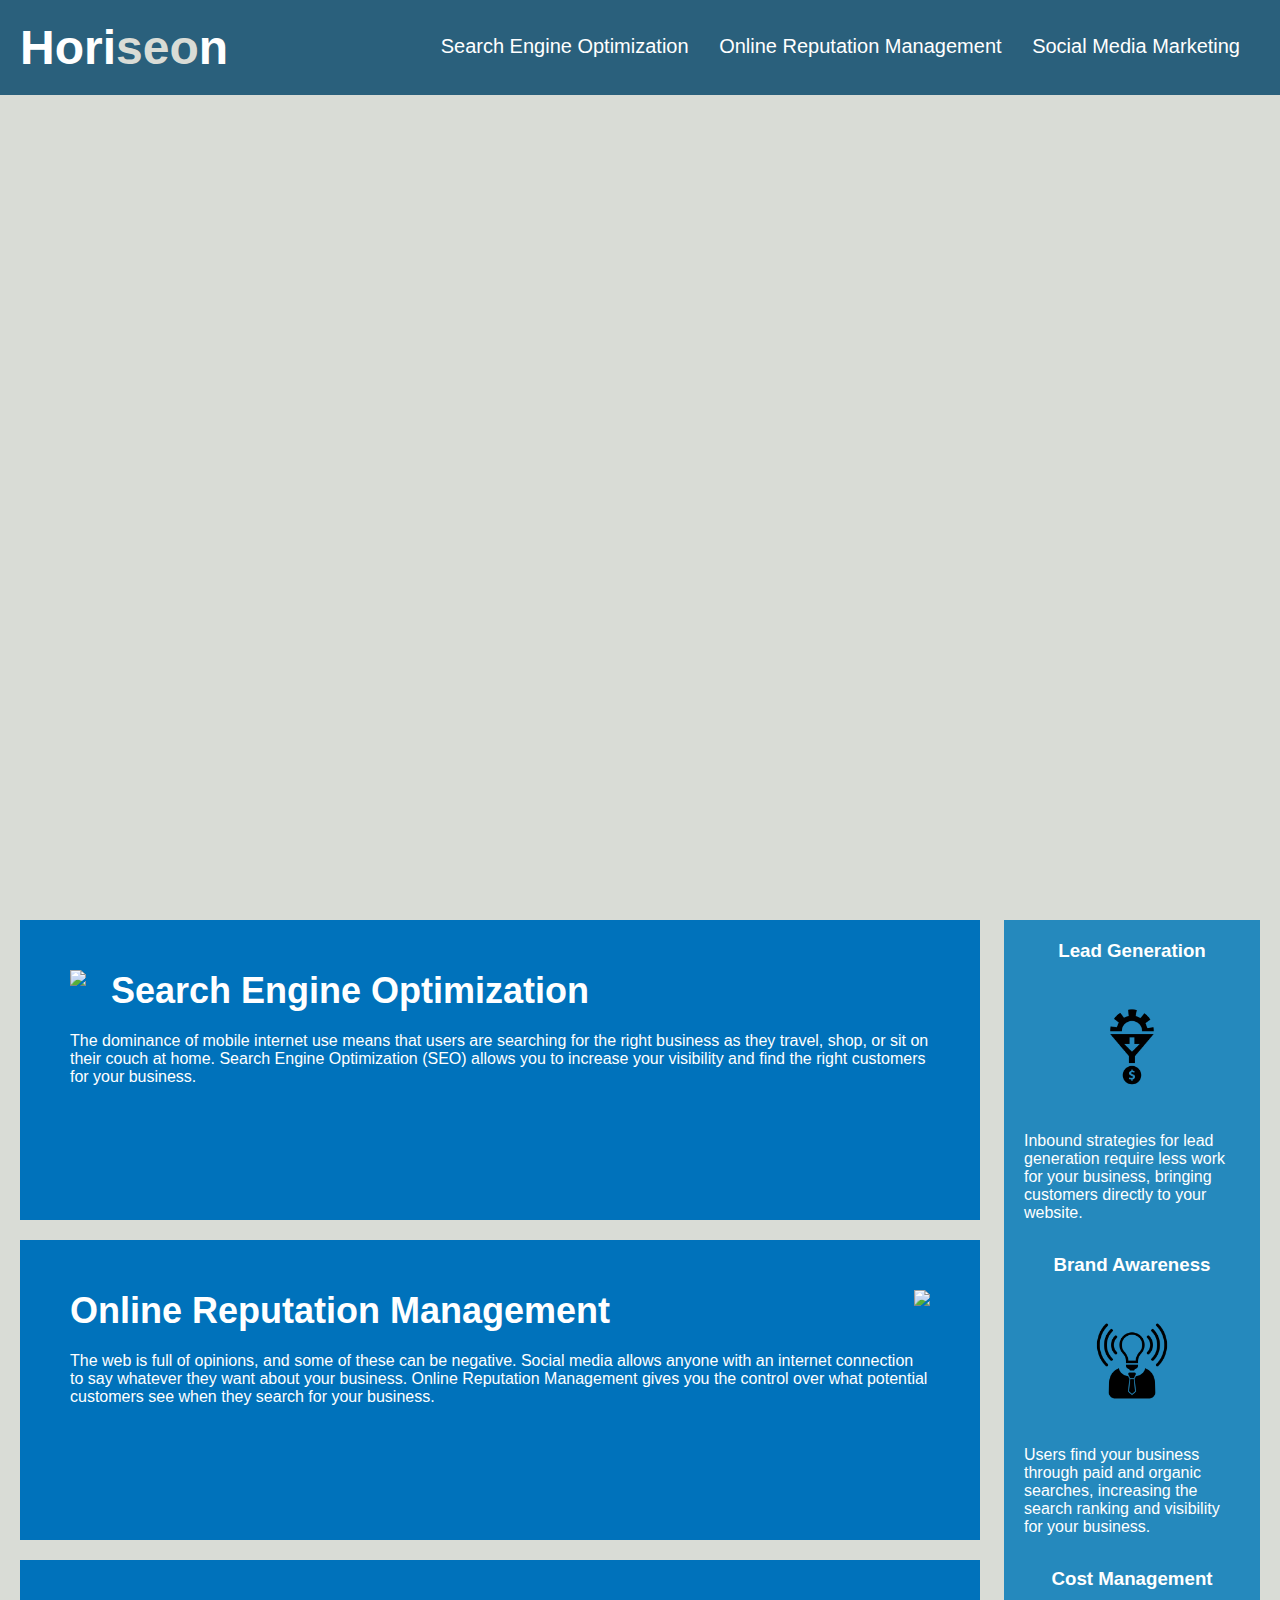
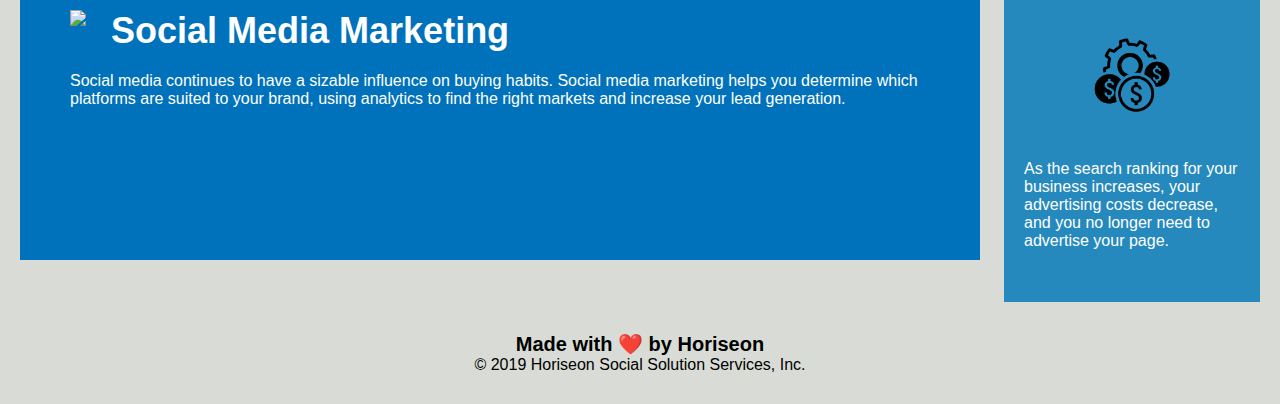
==== 02-Challenge/Develop/index.html @ d7cba12e "initial commit" ====
<!DOCTYPE html>
<html lang="en-us">

<head>
    <meta charset="UTF-8" />
    <link rel="stylesheet" href="./assets/css/style.css">
    <title>website</title>
</head>

<body>
    <div class="header">
        <h1>Hori<span class="seo">seo</span>n</h1>
        <div>
            <ul>
                <li>
                    <a href="#search-engine-optimization">Search Engine Optimization</a>
                </li>
                <li>
                    <a href="#online-reputation-management">Online Reputation Management</a>
                </li>
                <li>
                    <a href="#social-media-marketing">Social Media Marketing</a>
                </li>
            </ul>
        </div>
    </div>
    <div class="hero"></div>
    <div class="content">
        <div class="search-engine-optimization">
            <img src="./assets/images/search-engine-optimization.jpg" class="float-left" />
            <h2>Search Engine Optimization</h2>
            <p>
                The dominance of mobile internet use means that users are searching for the right business as they travel, shop, or sit on their couch at home. Search Engine Optimization (SEO) allows you to increase your visibility and find the right customers for your business.
            </p>
        </div>
        <div id="online-reputation-management" class="online-reputation-management">
            <img src="./assets/images/online-reputation-management.jpg" class="float-right" />
            <h2>Online Reputation Management</h2>
            <p>
                The web is full of opinions, and some of these can be negative. Social media allows anyone with an internet connection to say whatever they want about your business. Online Reputation Management gives you the control over what potential customers see when they search for your business.
            </p>
        </div>
        <div id="social-media-marketing" class="social-media-marketing">
            <img src="./assets/images/social-media-marketing.jpg" class="float-left" />
            <h2>Social Media Marketing</h2>
            <p>
                Social media continues to have a sizable influence on buying habits. Social media marketing helps you determine which platforms are suited to your brand, using analytics to find the right markets and increase your lead generation.
            </p>
        </div>
    </div>
    <div class="benefits">
        <div class="benefit-lead">
            <h3>Lead Generation</h3>
            <img src="./assets/images/lead-generation.png" />
            <p>
                Inbound strategies for lead generation require less work for your business, bringing customers directly to your website.
            </p>
        </div>
        <div class="benefit-brand">
            <h3>Brand Awareness</h3>
            <img src="./assets/images/brand-awareness.png" />
            <p>
                Users find your business through paid and organic searches, increasing the search ranking and visibility for your business.
            </p>
        </div>
        <div class="benefit-cost">
            <h3>Cost Management</h3>
            <img src="./assets/images/cost-management.png"></img>
            <p>
                As the search ranking for your business increases, your advertising costs decrease, and you no longer need to advertise your page.
            </p>
        </div>
    </div>
    <div class="footer">
        <h2>Made with ❤️️ by Horiseon</h2>
        <p>
            &copy; 2019 Horiseon Social Solution Services, Inc.
        </p>
    </div>
</body>

</html>
---- 02-Challenge/Develop/assets/css/style.css ----
* {
    box-sizing: border-box;
    padding: 0;
    margin: 0;
}

body {
    background-color: #d9dcd6;
}

.header {
    padding: 20px;
    font-family: 'Trebuchet MS', 'Lucida Sans Unicode', 'Lucida Grande', 'Lucida Sans', Arial, sans-serif;
    background-color: #2a607c;
    color: #ffffff;
}

.header h1 {
    display: inline-block;
    font-size: 48px;
}

.header h1 .seo {
    color: #d9dcd6;
}

.header div {
    padding-top: 15px;
    margin-right: 20px;
    float: right;
    font-family: 'Gill Sans', 'Gill Sans MT', Calibri, 'Trebuchet MS', sans-serif;
    font-size: 20px;
}

.header div ul {
    list-style-type: none;
}

.header div ul li {
    display: inline-block;
    margin-left: 25px;
}

a {
    color: #ffffff;
    text-decoration: none;
}

p {
    font-size: 16px;
}

.hero {
    height: 800px;
    width: 100%;
    margin-bottom: 25px;
    background-image: url("../images/digital-marketing-meeting.jpg");
    background-size: cover;
    background-position: center;
}

.float-left {
    float: left;
    margin-right: 25px;
}

.float-right {
    float: right;
    margin-left: 25px;
}

.content {
    width: 75%;
    display: inline-block;
    margin-left: 20px;
}

.benefits {
    margin-right: 20px;
    padding: 20px;
    clear: both;
    float: right;
    width: 20%;
    height: 100%;
    font-family: 'Gill Sans', 'Gill Sans MT', Calibri, 'Trebuchet MS', sans-serif;
    background-color: #2589bd;
}

.benefit-lead {
    margin-bottom: 32px;
    color: #ffffff;
}

.benefit-brand {
    margin-bottom: 32px;
    color: #ffffff;
}

.benefit-cost {
    margin-bottom: 32px;
    color: #ffffff;
}

.benefit-lead h3 {
    margin-bottom: 10px;
    text-align: center;
}

.benefit-brand h3 {
    margin-bottom: 10px;
    text-align: center;
}

.benefit-cost h3 {
    margin-bottom: 10px;
    text-align: center;
}

.benefit-lead img {
    display: block;
    margin: 10px auto;
    max-width: 150px;
}

.benefit-brand img {
    display: block;
    margin: 10px auto;
    max-width: 150px;
}

.benefit-cost img {
    display: block;
    margin: 10px auto;
    max-width: 150px;
}

.search-engine-optimization {
    margin-bottom: 20px;
    padding: 50px;
    height: 300px;
    font-family: 'Gill Sans', 'Gill Sans MT', Calibri, 'Trebuchet MS', sans-serif;
    background-color: #0072bb;
    color: #ffffff;
}

.online-reputation-management {
    margin-bottom: 20px;
    padding: 50px;
    height: 300px;
    font-family: 'Gill Sans', 'Gill Sans MT', Calibri, 'Trebuchet MS', sans-serif;
    background-color: #0072bb;
    color: #ffffff;
}

.social-media-marketing {
    margin-bottom: 20px;
    padding: 50px;
    height: 300px;
    font-family: 'Gill Sans', 'Gill Sans MT', Calibri, 'Trebuchet MS', sans-serif;
    background-color: #0072bb;
    color: #ffffff;
}

.search-engine-optimization img {
    max-height: 200px;
}

.online-reputation-management img {
    max-height: 200px;
}

.social-media-marketing img {
    max-height: 200px;
}

.search-engine-optimization h2 {
    margin-bottom: 20px;
    font-size: 36px;
}

.online-reputation-management h2 {
    margin-bottom: 20px;
    font-size: 36px;
}

.social-media-marketing h2 {
    margin-bottom: 20px;
    font-size: 36px;
}

.footer {
    padding: 30px;
    clear: both;
    font-family: 'Trebuchet MS', 'Lucida Sans Unicode', 'Lucida Grande', 'Lucida Sans', Arial, sans-serif;
    text-align: center;
}

.footer h2 {
    font-size: 20px;
}
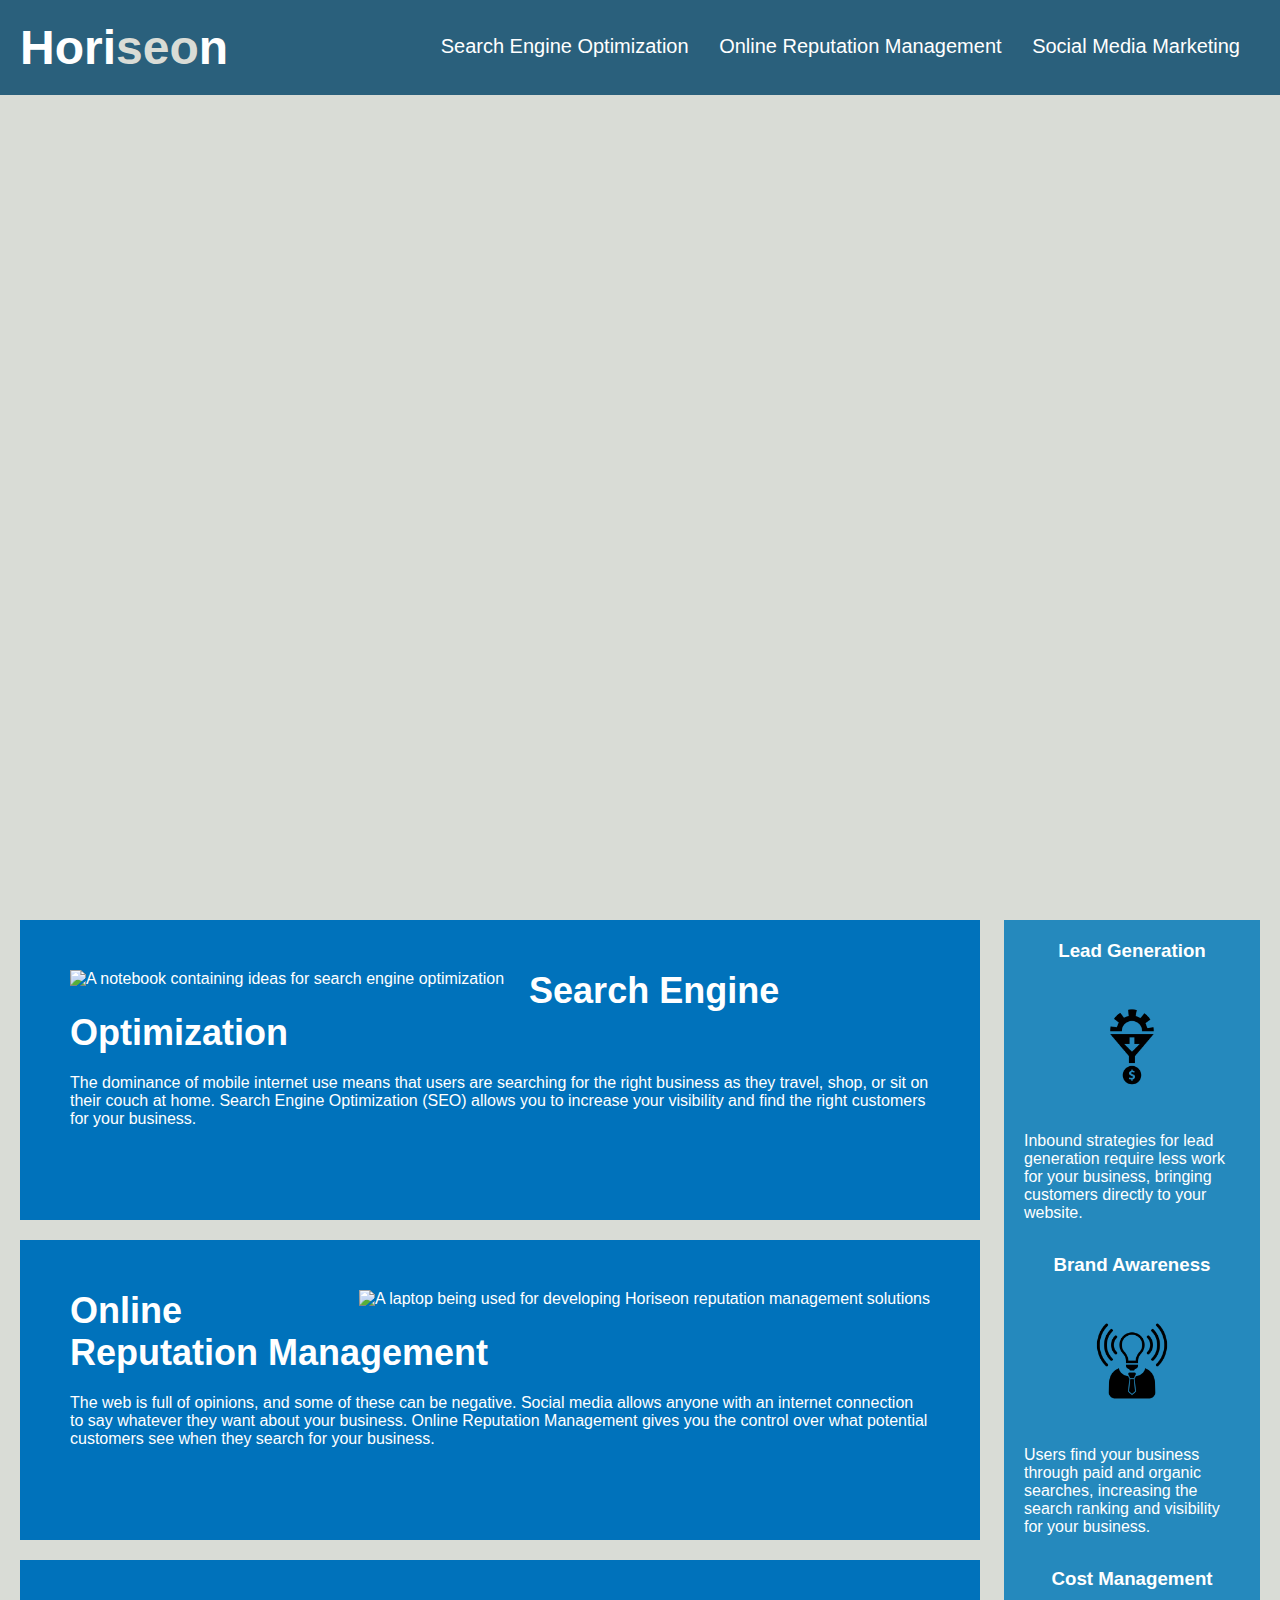
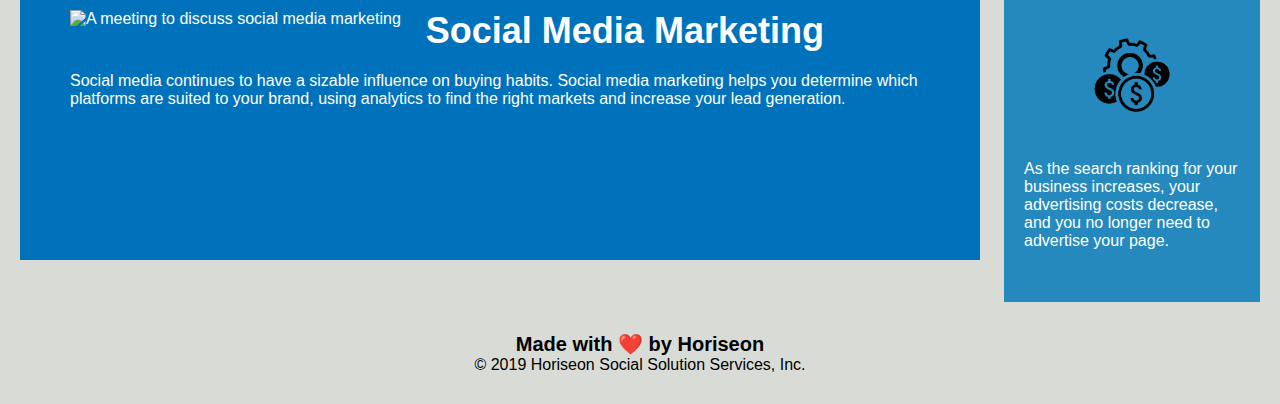
==== commit 9e0a4fd9: "1.0" ====
--- a/02-Challenge/Develop/index.html
+++ b/02-Challenge/Develop/index.html
@@ -1,82 +1,130 @@
 <!DOCTYPE html>
 <html lang="en-us">
+  <head>
+    <meta charset="UTF-8" />
+    <link rel="stylesheet" href="./assets/css/style.css" />
+    <title>Horiseon | Online SEO, Reputation, and Marketing Services</title>
+  </head>
 
-<head>
-    <meta charset="UTF-8" />
-    <link rel="stylesheet" href="./assets/css/style.css">
-    <title>website</title>
-</head>
+  <body>
+    <!-- Header -->
+    <header>
+      <h1>Hori<span class="seo">seo</span>n</h1>
+      <nav>
+        <ul>
+          <li>
+            <a href="#search-engine-optimization">Search Engine Optimization</a>
+          </li>
+          <li>
+            <a href="#online-reputation-management"
+              >Online Reputation Management</a
+            >
+          </li>
+          <li>
+            <a href="#social-media-marketing">Social Media Marketing</a>
+          </li>
+        </ul>
+      </nav>
+    </header>
 
-<body>
-    <div class="header">
-        <h1>Hori<span class="seo">seo</span>n</h1>
-        <div>
-            <ul>
-                <li>
-                    <a href="#search-engine-optimization">Search Engine Optimization</a>
-                </li>
-                <li>
-                    <a href="#online-reputation-management">Online Reputation Management</a>
-                </li>
-                <li>
-                    <a href="#social-media-marketing">Social Media Marketing</a>
-                </li>
-            </ul>
-        </div>
-    </div>
-    <div class="hero"></div>
-    <div class="content">
-        <div class="search-engine-optimization">
-            <img src="./assets/images/search-engine-optimization.jpg" class="float-left" />
-            <h2>Search Engine Optimization</h2>
-            <p>
-                The dominance of mobile internet use means that users are searching for the right business as they travel, shop, or sit on their couch at home. Search Engine Optimization (SEO) allows you to increase your visibility and find the right customers for your business.
-            </p>
-        </div>
-        <div id="online-reputation-management" class="online-reputation-management">
-            <img src="./assets/images/online-reputation-management.jpg" class="float-right" />
-            <h2>Online Reputation Management</h2>
-            <p>
-                The web is full of opinions, and some of these can be negative. Social media allows anyone with an internet connection to say whatever they want about your business. Online Reputation Management gives you the control over what potential customers see when they search for your business.
-            </p>
-        </div>
-        <div id="social-media-marketing" class="social-media-marketing">
-            <img src="./assets/images/social-media-marketing.jpg" class="float-left" />
-            <h2>Social Media Marketing</h2>
-            <p>
-                Social media continues to have a sizable influence on buying habits. Social media marketing helps you determine which platforms are suited to your brand, using analytics to find the right markets and increase your lead generation.
-            </p>
-        </div>
-    </div>
-    <div class="benefits">
-        <div class="benefit-lead">
-            <h3>Lead Generation</h3>
-            <img src="./assets/images/lead-generation.png" />
-            <p>
-                Inbound strategies for lead generation require less work for your business, bringing customers directly to your website.
-            </p>
-        </div>
-        <div class="benefit-brand">
-            <h3>Brand Awareness</h3>
-            <img src="./assets/images/brand-awareness.png" />
-            <p>
-                Users find your business through paid and organic searches, increasing the search ranking and visibility for your business.
-            </p>
-        </div>
-        <div class="benefit-cost">
-            <h3>Cost Management</h3>
-            <img src="./assets/images/cost-management.png"></img>
-            <p>
-                As the search ranking for your business increases, your advertising costs decrease, and you no longer need to advertise your page.
-            </p>
-        </div>
-    </div>
-    <div class="footer">
-        <h2>Made with ❤️️ by Horiseon</h2>
-        <p>
-            &copy; 2019 Horiseon Social Solution Services, Inc.
-        </p>
-    </div>
-</body>
+    <!-- Background banner image -->
+    <figure
+      class="hero"
+      role="img"
+      aria-label="Workers at a conference table"
+    ></figure>
 
-</html>
+    <!-- Main content sections -->
+    <main>
+      <!-- Decription of services provided -->
+      <section class="services">
+        <article id="search-engine-optimization" class="service">
+          <img
+            src="./assets/images/search-engine-optimization.jpg"
+            class="float-left"
+            alt="A notebook containing ideas for search engine optimization"
+          />
+          <h2>Search Engine Optimization</h2>
+          <p>
+            The dominance of mobile internet use means that users are searching
+            for the right business as they travel, shop, or sit on their couch
+            at home. Search Engine Optimization (SEO) allows you to increase
+            your visibility and find the right customers for your business.
+          </p>
+        </article>
+        <article id="online-reputation-management" class="service">
+          <img
+            src="./assets/images/online-reputation-management.jpg"
+            alt="A laptop being used for developing Horiseon reputation management solutions"
+            class="float-right"
+          />
+          <h2>Online Reputation Management</h2>
+          <p>
+            The web is full of opinions, and some of these can be negative.
+            Social media allows anyone with an internet connection to say
+            whatever they want about your business. Online Reputation Management
+            gives you the control over what potential customers see when they
+            search for your business.
+          </p>
+        </article>
+        <article id="social-media-marketing" class="service">
+          <img
+            src="./assets/images/social-media-marketing.jpg"
+            alt="A meeting to discuss social media marketing"
+            class="float-left"
+          />
+          <h2>Social Media Marketing</h2>
+          <p>
+            Social media continues to have a sizable influence on buying habits.
+            Social media marketing helps you determine which platforms are
+            suited to your brand, using analytics to find the right markets and
+            increase your lead generation.
+          </p>
+        </article>
+      </section>
+
+      <!-- Decription of service benefits -->
+      <section class="benefits">
+        <article class="benefit">
+          <h3>Lead Generation</h3>
+          <img
+            src="./assets/images/lead-generation.png"
+            alt="An icon portraying lead generation"
+          />
+          <p>
+            Inbound strategies for lead generation require less work for your
+            business, bringing customers directly to your website.
+          </p>
+        </article>
+        <article class="benefit">
+          <h3>Brand Awareness</h3>
+          <img
+            src="./assets/images/brand-awareness.png"
+            alt="An icon portraying brand awareness"
+          />
+          <p>
+            Users find your business through paid and organic searches,
+            increasing the search ranking and visibility for your business.
+          </p>
+        </article>
+        <article class="benefit">
+          <h3>Cost Management</h3>
+          <img
+            src="./assets/images/cost-management.png"
+            alt="An icon portraying cost management"
+          />
+          <p>
+            As the search ranking for your business increases, your advertising
+            costs decrease, and you no longer need to advertise your page.
+          </p>
+        </article>
+      </section>
+    </main>
+
+    <!-- Footer -->
+    <footer class="footer">
+      <h2>Made with ❤️️ by Horiseon</h2>
+      <p>&copy; 2019 Horiseon Social Solution Services, Inc.</p>
+    </footer>
+  </body>
+</html>--- a/02-Challenge/Develop/assets/css/style.css
+++ b/02-Challenge/Develop/assets/css/style.css
@@ -2,199 +2,136 @@
     box-sizing: border-box;
     padding: 0;
     margin: 0;
-}
-
-body {
+  }
+  
+  /* Element Styling */
+  
+  a {
+    color: #ffffff;
+    text-decoration: none;
+  }
+  
+  body {
     background-color: #d9dcd6;
-}
-
-.header {
+  }
+  
+  header {
     padding: 20px;
-    font-family: 'Trebuchet MS', 'Lucida Sans Unicode', 'Lucida Grande', 'Lucida Sans', Arial, sans-serif;
+    font-family: "Trebuchet MS", "Lucida Sans Unicode", "Lucida Grande",
+      "Lucida Sans", Arial, sans-serif;
     background-color: #2a607c;
     color: #ffffff;
-}
-
-.header h1 {
+  }
+  
+  header h1 {
     display: inline-block;
     font-size: 48px;
-}
-
-.header h1 .seo {
+  }
+  
+  header h1 .seo {
     color: #d9dcd6;
-}
-
-.header div {
+  }
+  
+  header nav {
     padding-top: 15px;
     margin-right: 20px;
     float: right;
-    font-family: 'Gill Sans', 'Gill Sans MT', Calibri, 'Trebuchet MS', sans-serif;
+    font-family: "Gill Sans", "Gill Sans MT", Calibri, "Trebuchet MS", sans-serif;
     font-size: 20px;
-}
-
-.header div ul {
+  }
+  
+  header nav ul {
     list-style-type: none;
-}
-
-.header div ul li {
+  }
+  
+  header nav ul li {
     display: inline-block;
     margin-left: 25px;
-}
-
-a {
+  }
+  
+  p {
+    font-size: 16px;
+  }
+  
+  /* Class styling */
+  
+  .benefit {
+    margin-bottom: 32px;
     color: #ffffff;
-    text-decoration: none;
-}
-
-p {
-    font-size: 16px;
-}
-
-.hero {
+  }
+  
+  .benefit h3 {
+    margin-bottom: 10px;
+    text-align: center;
+  }
+  
+  .benefit img {
+    display: block;
+    margin: 10px auto;
+    max-width: 150px;
+  }
+  
+  .benefits {
+    margin-right: 20px;
+    padding: 20px;
+    clear: both;
+    float: right;
+    width: 20%;
+    height: 100%;
+    font-family: "Gill Sans", "Gill Sans MT", Calibri, "Trebuchet MS", sans-serif;
+    background-color: #2589bd;
+  }
+  
+  .float-left {
+    float: left;
+    margin-right: 25px;
+  }
+  
+  .float-right {
+    float: right;
+    margin-left: 25px;
+  }
+  
+  .footer {
+    padding: 30px;
+    clear: both;
+    font-family: "Trebuchet MS", "Lucida Sans Unicode", "Lucida Grande",
+      "Lucida Sans", Arial, sans-serif;
+    text-align: center;
+  }
+  
+  .footer h2 {
+    font-size: 20px;
+  }
+  
+  .hero {
     height: 800px;
     width: 100%;
     margin-bottom: 25px;
     background-image: url("../images/digital-marketing-meeting.jpg");
     background-size: cover;
     background-position: center;
-}
-
-.float-left {
-    float: left;
-    margin-right: 25px;
-}
-
-.float-right {
-    float: right;
-    margin-left: 25px;
-}
-
-.content {
+  }
+  
+  .service {
+    margin-bottom: 20px;
+    padding: 50px;
+    height: 300px;
+    font-family: "Gill Sans", "Gill Sans MT", Calibri, "Trebuchet MS", sans-serif;
+    background-color: #0072bb;
+    color: #ffffff;
+  }
+  .service img {
+    max-height: 200px;
+  }
+  
+  .service h2 {
+    margin-bottom: 20px;
+    font-size: 36px;
+  }
+  
+  .services {
     width: 75%;
     display: inline-block;
     margin-left: 20px;
-}
-
-.benefits {
-    margin-right: 20px;
-    padding: 20px;
-    clear: both;
-    float: right;
-    width: 20%;
-    height: 100%;
-    font-family: 'Gill Sans', 'Gill Sans MT', Calibri, 'Trebuchet MS', sans-serif;
-    background-color: #2589bd;
-}
-
-.benefit-lead {
-    margin-bottom: 32px;
-    color: #ffffff;
-}
-
-.benefit-brand {
-    margin-bottom: 32px;
-    color: #ffffff;
-}
-
-.benefit-cost {
-    margin-bottom: 32px;
-    color: #ffffff;
-}
-
-.benefit-lead h3 {
-    margin-bottom: 10px;
-    text-align: center;
-}
-
-.benefit-brand h3 {
-    margin-bottom: 10px;
-    text-align: center;
-}
-
-.benefit-cost h3 {
-    margin-bottom: 10px;
-    text-align: center;
-}
-
-.benefit-lead img {
-    display: block;
-    margin: 10px auto;
-    max-width: 150px;
-}
-
-.benefit-brand img {
-    display: block;
-    margin: 10px auto;
-    max-width: 150px;
-}
-
-.benefit-cost img {
-    display: block;
-    margin: 10px auto;
-    max-width: 150px;
-}
-
-.search-engine-optimization {
-    margin-bottom: 20px;
-    padding: 50px;
-    height: 300px;
-    font-family: 'Gill Sans', 'Gill Sans MT', Calibri, 'Trebuchet MS', sans-serif;
-    background-color: #0072bb;
-    color: #ffffff;
-}
-
-.online-reputation-management {
-    margin-bottom: 20px;
-    padding: 50px;
-    height: 300px;
-    font-family: 'Gill Sans', 'Gill Sans MT', Calibri, 'Trebuchet MS', sans-serif;
-    background-color: #0072bb;
-    color: #ffffff;
-}
-
-.social-media-marketing {
-    margin-bottom: 20px;
-    padding: 50px;
-    height: 300px;
-    font-family: 'Gill Sans', 'Gill Sans MT', Calibri, 'Trebuchet MS', sans-serif;
-    background-color: #0072bb;
-    color: #ffffff;
-}
-
-.search-engine-optimization img {
-    max-height: 200px;
-}
-
-.online-reputation-management img {
-    max-height: 200px;
-}
-
-.social-media-marketing img {
-    max-height: 200px;
-}
-
-.search-engine-optimization h2 {
-    margin-bottom: 20px;
-    font-size: 36px;
-}
-
-.online-reputation-management h2 {
-    margin-bottom: 20px;
-    font-size: 36px;
-}
-
-.social-media-marketing h2 {
-    margin-bottom: 20px;
-    font-size: 36px;
-}
-
-.footer {
-    padding: 30px;
-    clear: both;
-    font-family: 'Trebuchet MS', 'Lucida Sans Unicode', 'Lucida Grande', 'Lucida Sans', Arial, sans-serif;
-    text-align: center;
-}
-
-.footer h2 {
-    font-size: 20px;
-}
+  }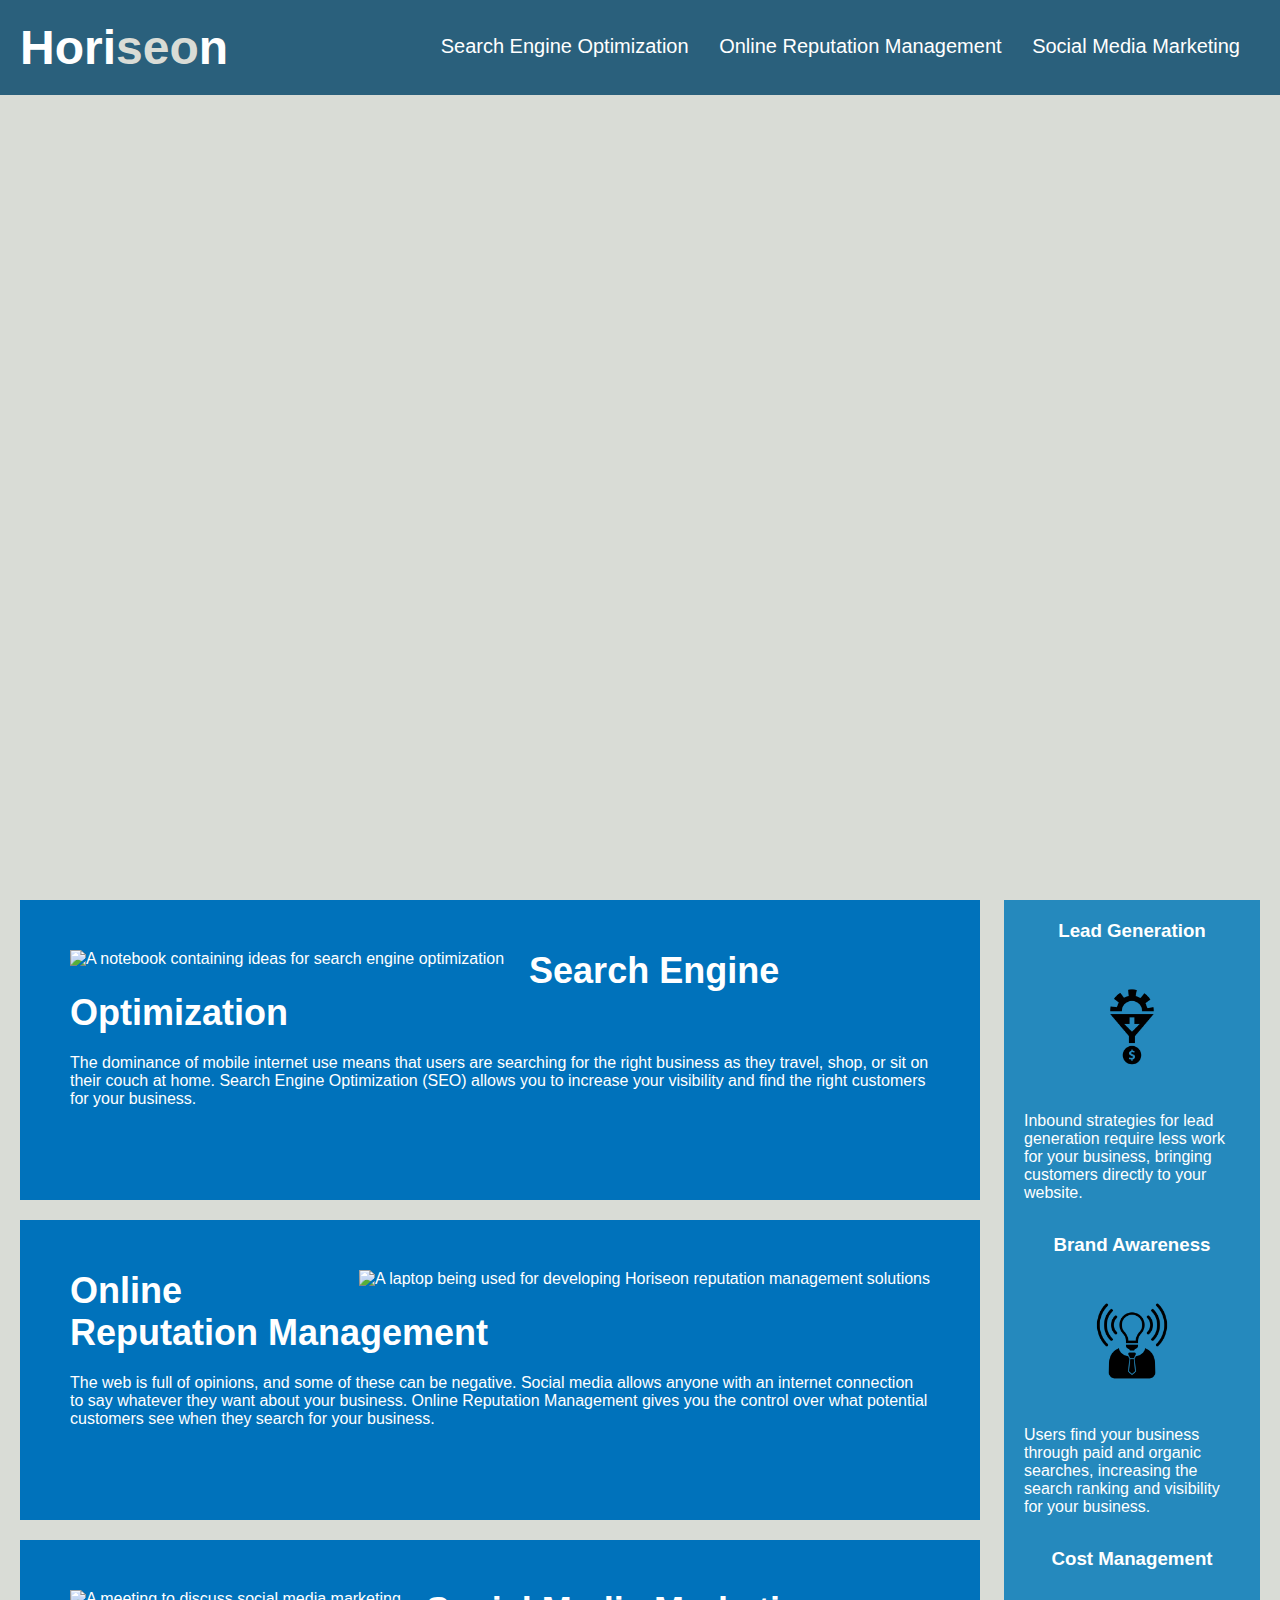
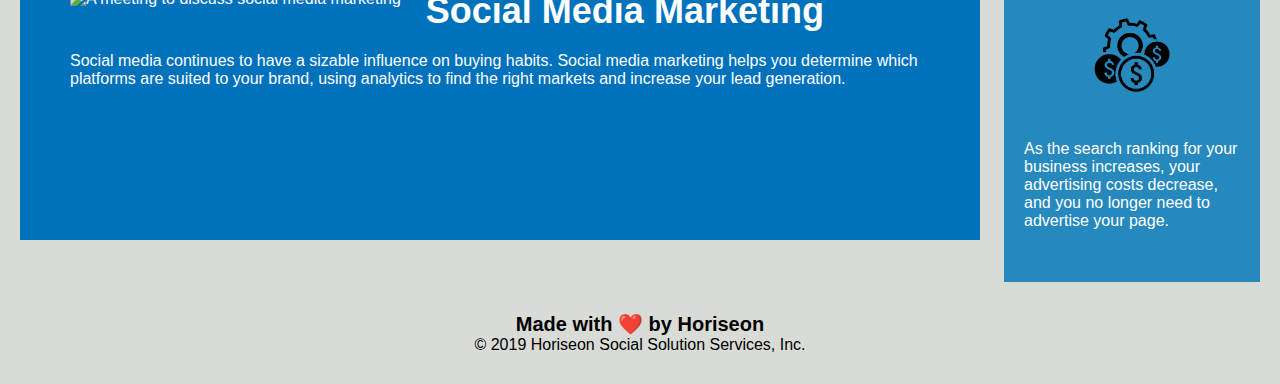
==== commit 87b1179e: "Tweaks to appearance" ====
--- a/02-Challenge/Develop/index.html
+++ b/02-Challenge/Develop/index.html
@@ -3,7 +3,7 @@
   <head>
     <meta charset="UTF-8" />
     <link rel="stylesheet" href="./assets/css/style.css" />
-    <title>Horiseon | Online SEO, Reputation, and Marketing Services</title>
+    <title>Horiseon </title>
   </head>
 
   <body>
--- a/02-Challenge/Develop/assets/css/style.css
+++ b/02-Challenge/Develop/assets/css/style.css
@@ -4,7 +4,7 @@
     margin: 0;
   }
   
-  /* Element Styling */
+  /* Styling for each individual element*/
   
   a {
     color: #ffffff;
@@ -105,7 +105,7 @@
   }
   
   .hero {
-    height: 800px;
+    height: 780px;
     width: 100%;
     margin-bottom: 25px;
     background-image: url("../images/digital-marketing-meeting.jpg");
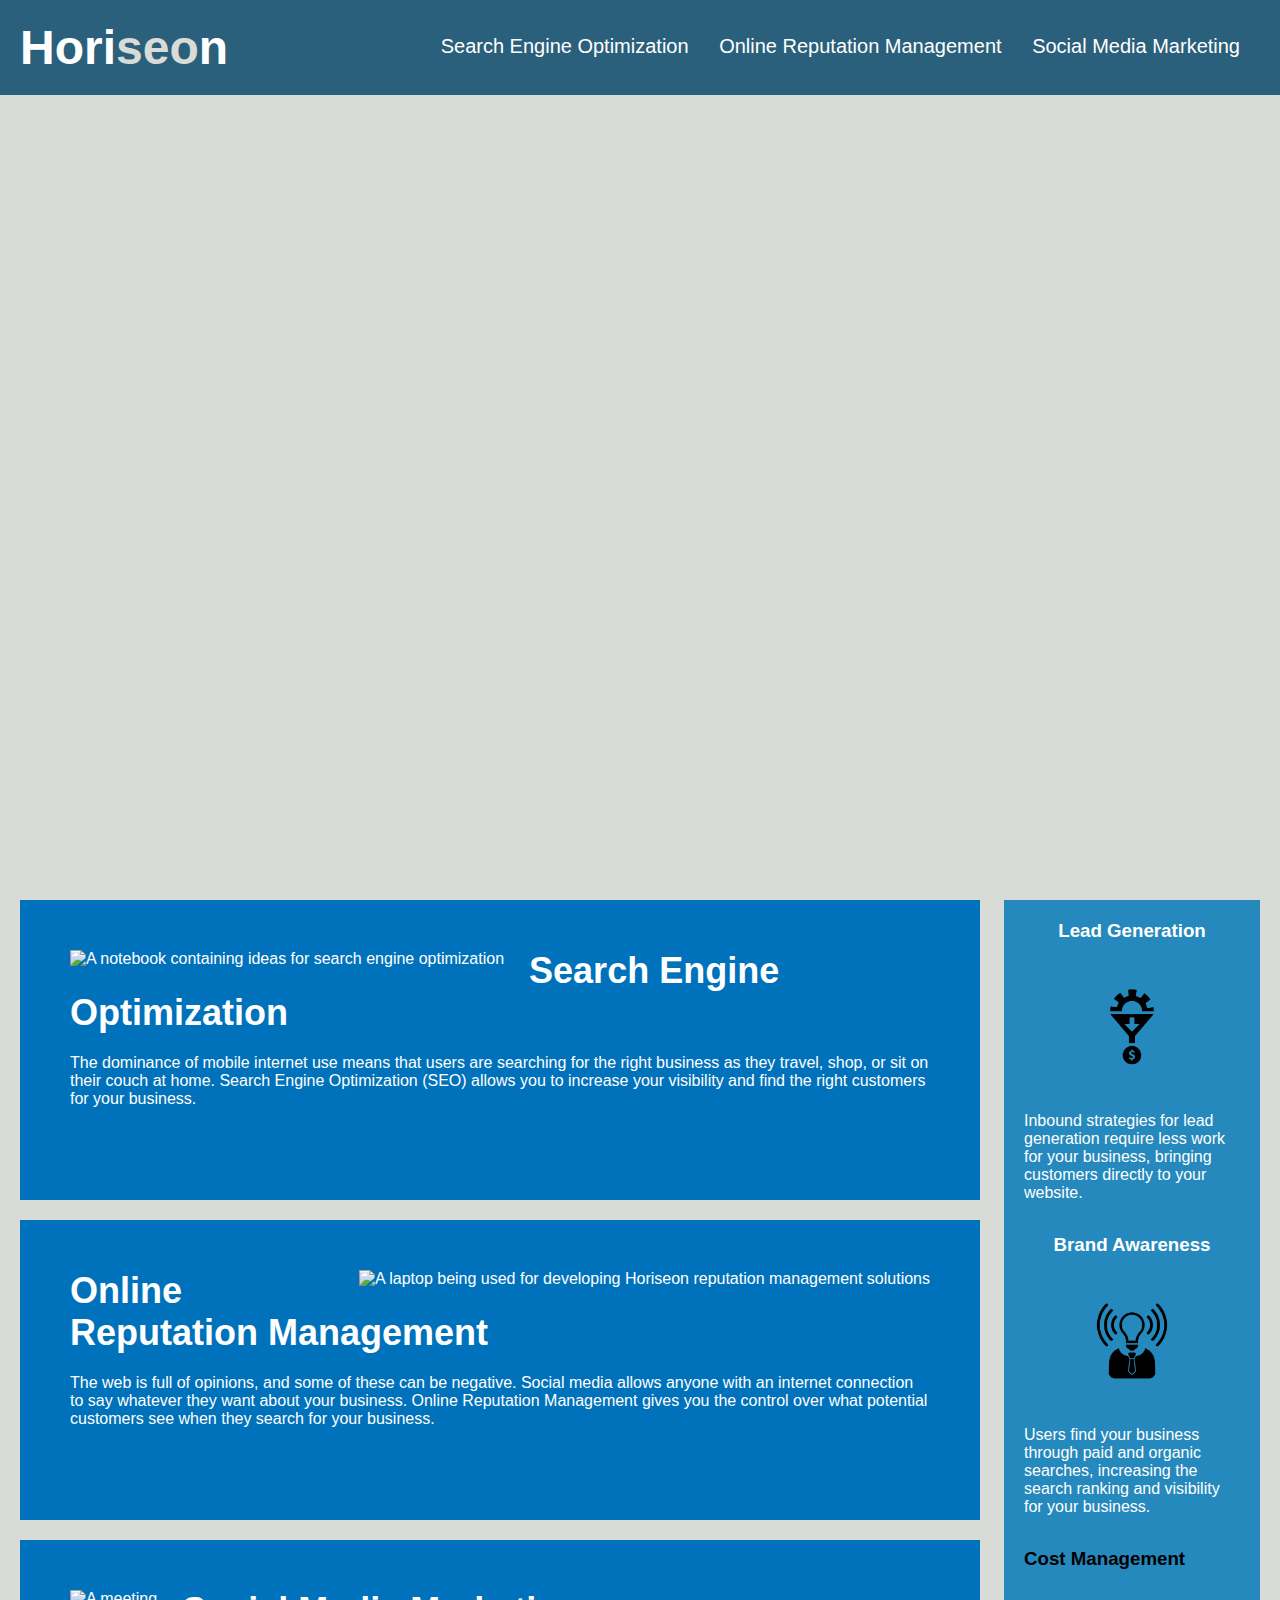
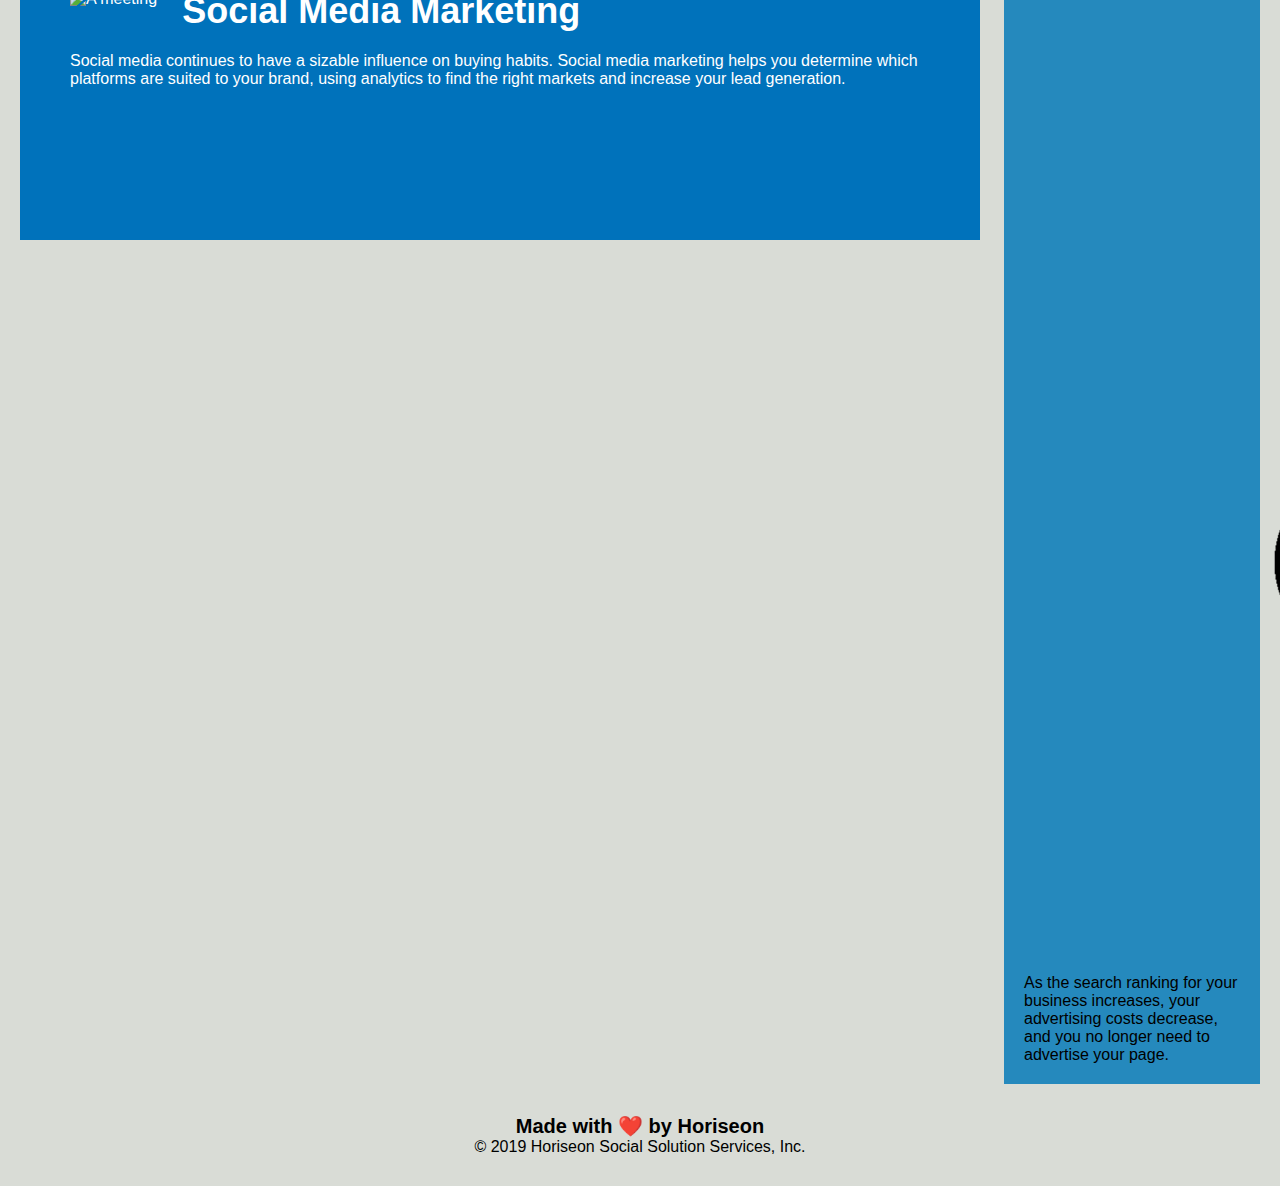
==== commit 18b32229: "Errors removed and uopdated" ====
--- a/02-Challenge/Develop/index.html
+++ b/02-Challenge/Develop/index.html
@@ -27,7 +27,7 @@
       </nav>
     </header>
 
-    <!-- Background banner image -->
+    <!-- Background image -->
     <figure
       class="hero"
       role="img"
@@ -36,7 +36,7 @@
 
     <!-- Main content sections -->
     <main>
-      <!-- Decription of services provided -->
+      <!-- Services provided -->
       <section class="services">
         <article id="search-engine-optimization" class="service">
           <img
@@ -70,7 +70,7 @@
         <article id="social-media-marketing" class="service">
           <img
             src="./assets/images/social-media-marketing.jpg"
-            alt="A meeting to discuss social media marketing"
+            alt="A meeting"
             class="float-left"
           />
           <h2>Social Media Marketing</h2>
@@ -83,13 +83,13 @@
         </article>
       </section>
 
-      <!-- Decription of service benefits -->
+      <!-- Decription of benefits -->
       <section class="benefits">
         <article class="benefit">
           <h3>Lead Generation</h3>
           <img
             src="./assets/images/lead-generation.png"
-            alt="An icon portraying lead generation"
+            alt="generation icon"
           />
           <p>
             Inbound strategies for lead generation require less work for your
@@ -100,18 +100,18 @@
           <h3>Brand Awareness</h3>
           <img
             src="./assets/images/brand-awareness.png"
-            alt="An icon portraying brand awareness"
+            alt="awareness icon"
           />
           <p>
             Users find your business through paid and organic searches,
             increasing the search ranking and visibility for your business.
           </p>
         </article>
-        <article class="benefit">
+        <article class="benefit-cost">
           <h3>Cost Management</h3>
           <img
             src="./assets/images/cost-management.png"
-            alt="An icon portraying cost management"
+            alt="cost question icon"
           />
           <p>
             As the search ranking for your business increases, your advertising
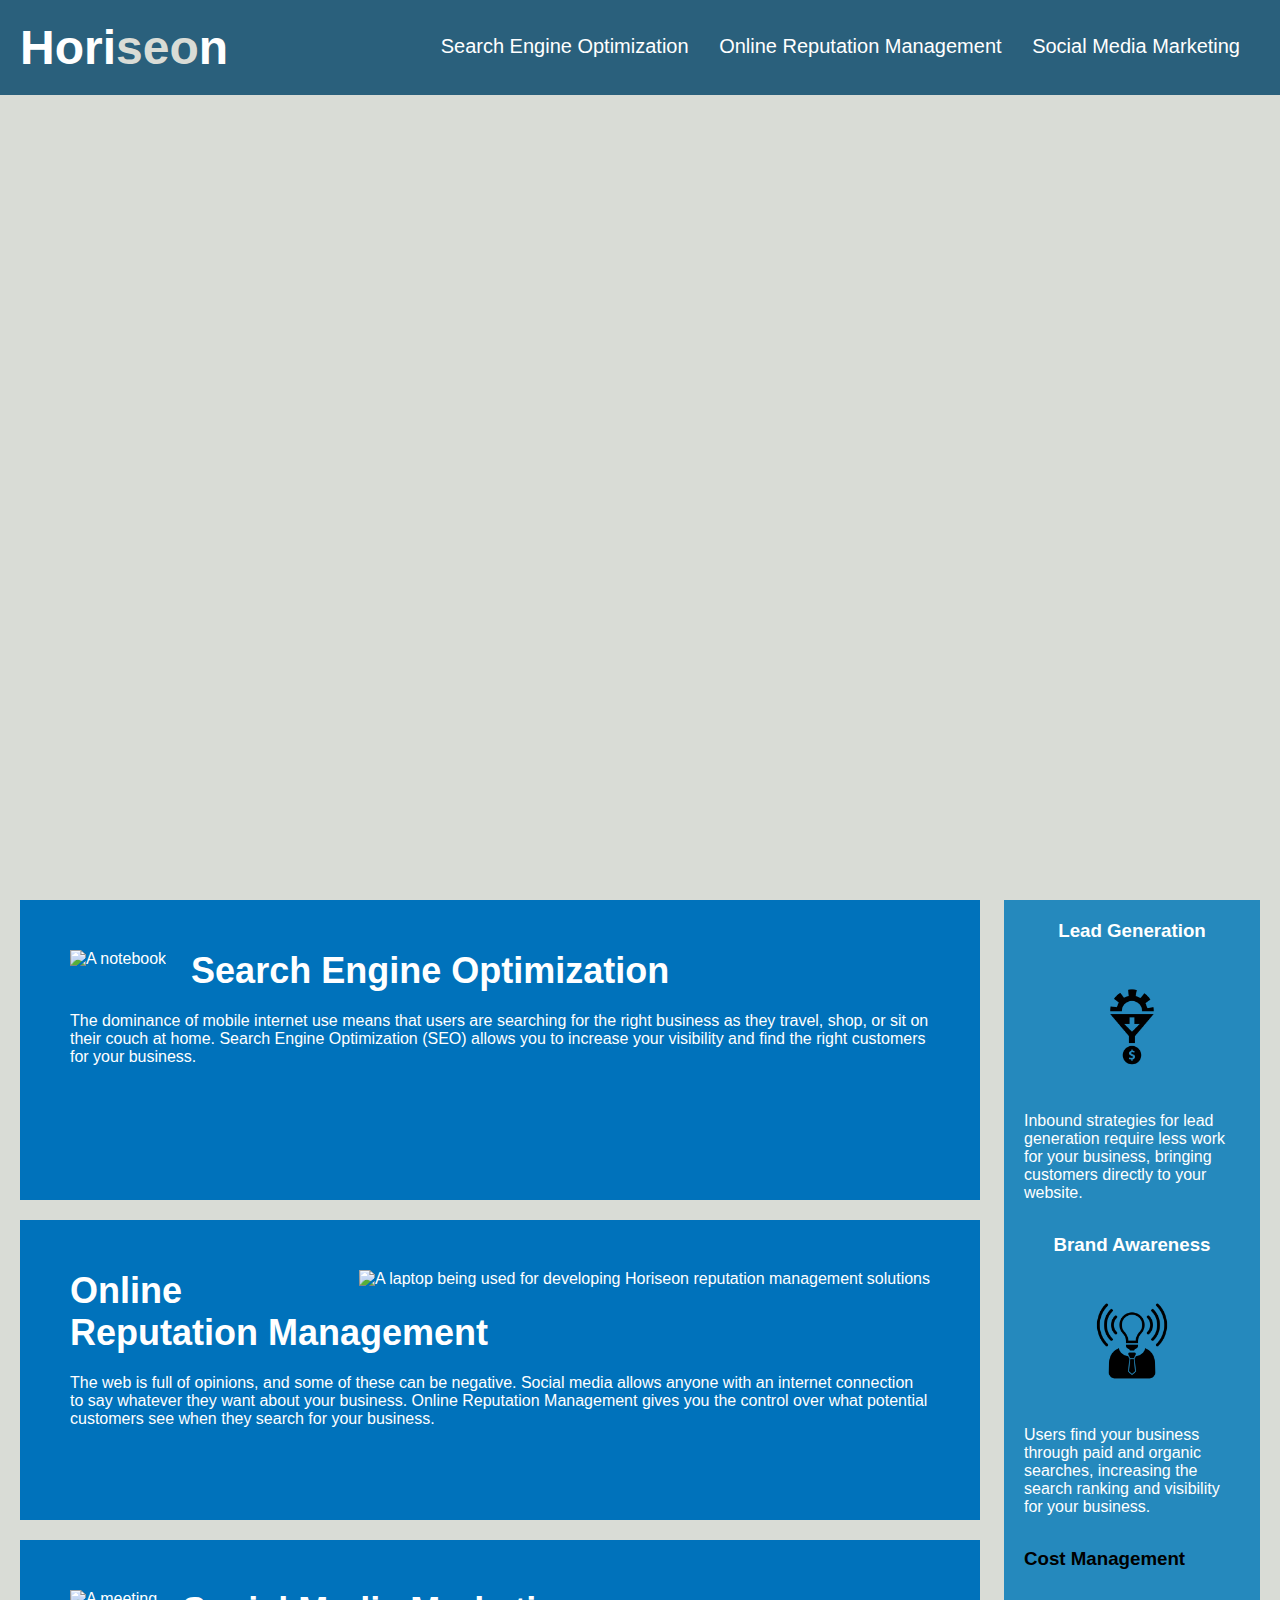
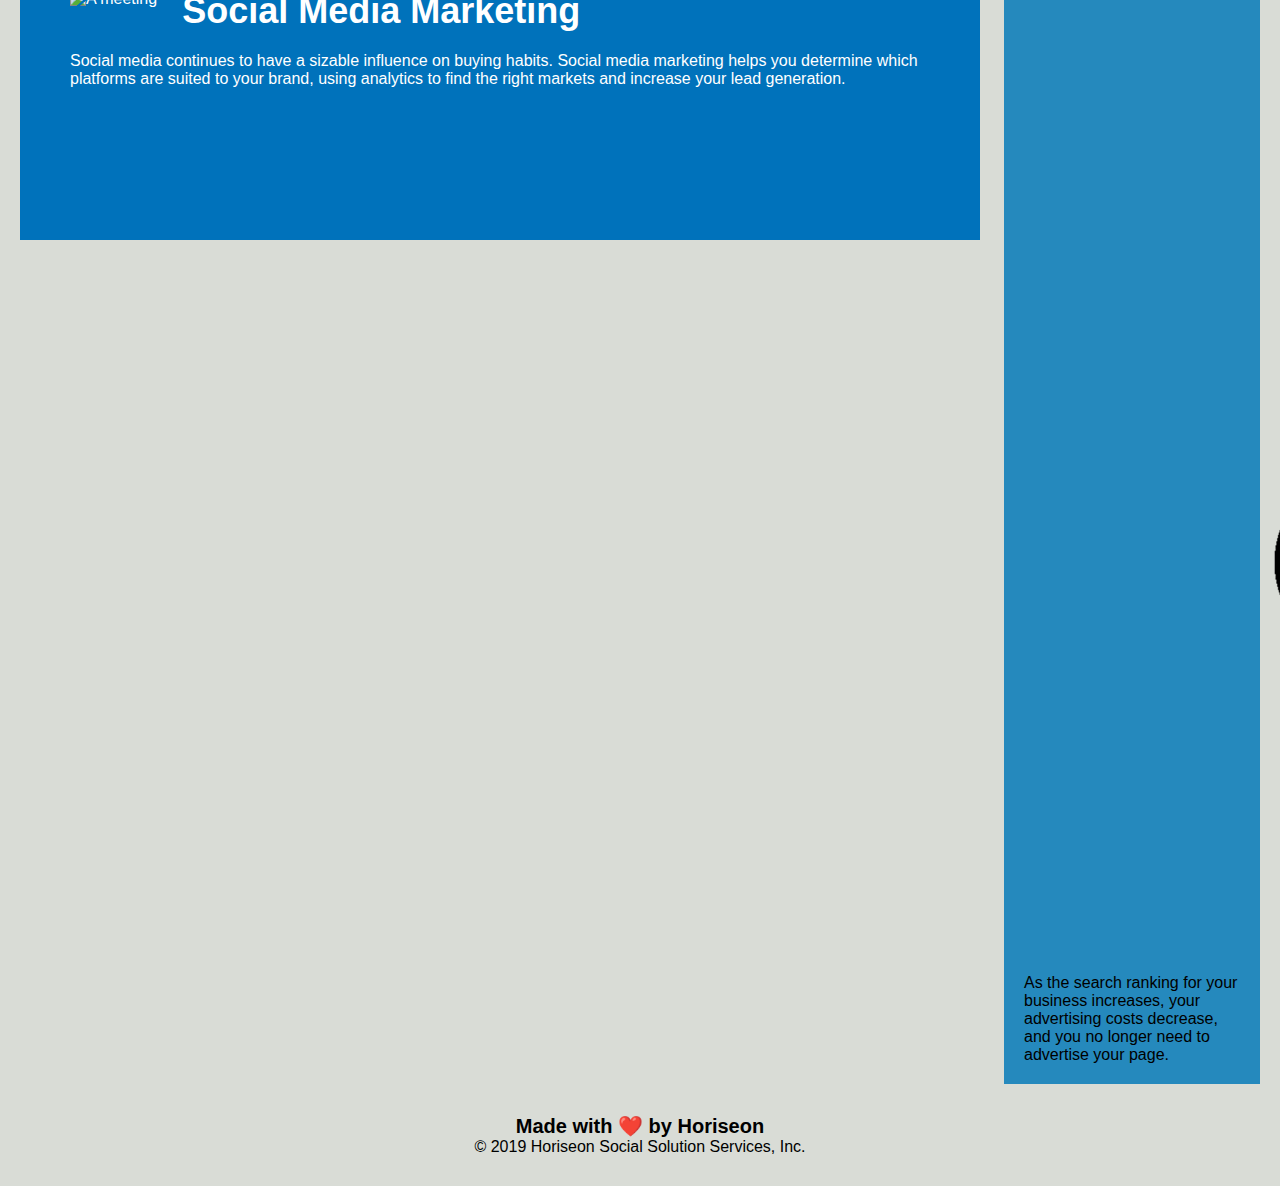
==== commit a5fcce8b: "Final Draft" ====
--- a/02-Challenge/Develop/index.html
+++ b/02-Challenge/Develop/index.html
@@ -27,22 +27,22 @@
       </nav>
     </header>
 
-    <!-- Background image -->
+    <!-- Background -->
     <figure
       class="hero"
       role="img"
-      aria-label="Workers at a conference table"
+      aria-label="hero"
     ></figure>
 
-    <!-- Main content sections -->
+    <!-- Main  sections -->
     <main>
-      <!-- Services provided -->
+      <!-- Services -->
       <section class="services">
         <article id="search-engine-optimization" class="service">
           <img
             src="./assets/images/search-engine-optimization.jpg"
             class="float-left"
-            alt="A notebook containing ideas for search engine optimization"
+            alt="A notebook "
           />
           <h2>Search Engine Optimization</h2>
           <p>
@@ -83,7 +83,7 @@
         </article>
       </section>
 
-      <!-- Decription of benefits -->
+      <!-- Benefits -->
       <section class="benefits">
         <article class="benefit">
           <h3>Lead Generation</h3>
